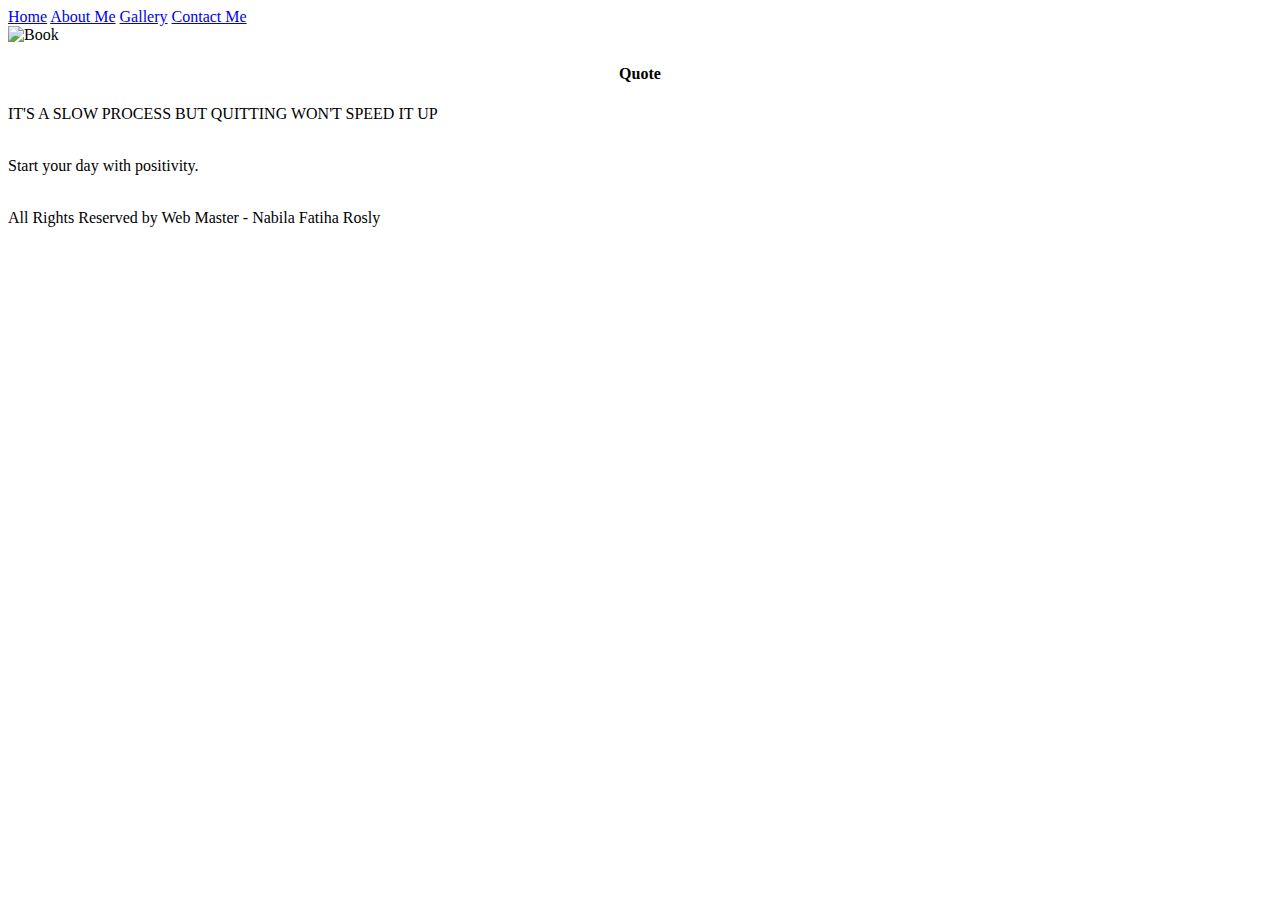
==== index.html @ b8965b4f "Create index.html" ====
<!DOCTYPE html>
<html>
  <head>
  <title>Home</title>
  
  <div class="topnav">
	    <a class="active"
	  href="#home">Home</a>
	    <a href="About Me.html">About Me</a>
	    <a href="gallery.html">Gallery</a>
	    <a href="Contact Me.html">Contact Me</a>
	  </div>
	  
  <link rel="stylesheet"
  type="text/css"
  href="style.css">

	<style>
	  img {
	    opacity: 1;
	 }
	</style>
   </head>
   <body>
     <div class="container">
      <img
src="New folder/bridge.jpg"
width= "100%" height="100%" alt="Book">
     </div>
    
      <div class="text-block">
	     <h4><center>Quote</center></h4>
		    <p>IT'S A SLOW PROCESS BUT QUITTING WON'T SPEED IT UP</p><br>
	  </div>
	     <div class="overlay"></div>
		 <div class="modal">Start your day with positivity.</div><br>		 
	 </div>
	 
	 <div class="footer">
	    <p>All Rights Reserved by Web Master - Nabila Fatiha Rosly</p>
	 </div>
	  
    </body>
</html>
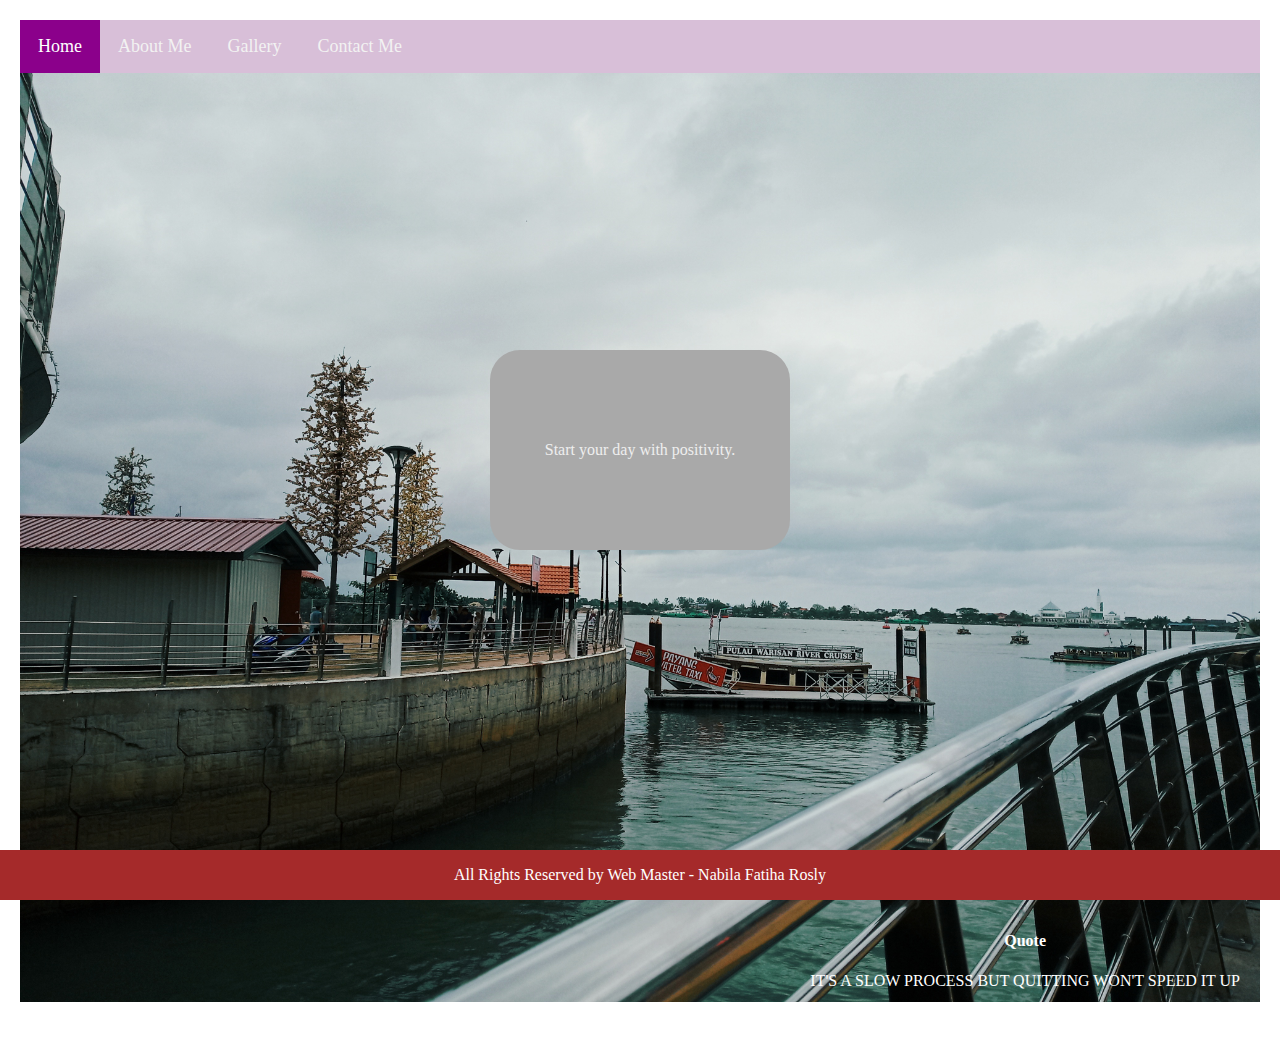
==== commit 7e0adadd: "Update index.html" ====
--- a/index.html
+++ b/index.html
@@ -34,8 +34,7 @@
 	  </div>
 	     <div class="overlay"></div>
 		 <div class="modal">Start your day with positivity.</div><br>		 
-	 </div>
-	 
+
 	 <div class="footer">
 	    <p>All Rights Reserved by Web Master - Nabila Fatiha Rosly</p>
 	 </div>
--- a/style.css
+++ b/style.css
@@ -0,0 +1,73 @@
+/* Add a dark khaki background color to the top navigation */
+.topnav {
+	background-color: #D8BFD8;
+	overflow: hidden;
+}
+/* Style the links inside the navigation bar */
+.topnav a {
+	float: left;
+	color: #f2f2f2;
+	text-align: center;
+	padding: 16px 18px;
+	text-decoration: none;
+	font-size: 18px;
+}
+/* Change the color of links on hover */
+.topnav a:hover {
+     background-color: #ddd;
+     color: black;
+}
+/* Add a color to the active/current link */
+.topnav a.active {
+     background-color: #8B008B;
+     color: white;
+}	 
+/* Container holding the image and the text */
+.container {
+	  position: relative;
+}
+/* Bottom right text */
+.text-block {
+	position: absolute;
+	bottom: 20px;
+	right: 20px;
+	background-color: none;
+	color: white;
+	padding-left: 20px;
+	padding-right: 20px;
+}
+/* Overlay */
+.modal {
+	width: 300px;
+	height: 200px;
+	line-height: 200px;
+	position: fixed;
+	top: 50%;
+	left: 50%;
+	margin-top: -100px;
+	margin-left: -150px;
+	background-color: #A9A9A9;
+	border-radius: 30px;
+	text-align: center;
+	z-index: 11;
+}
+body {
+	position: relative;
+	padding: 20px;
+	margin: 0;
+	min-height: 100%;
+	font-family: `Open Sans', sans-serif; 
+    background: #A9A9A9;
+	color: #eeeeee;
+}
+.footer {
+	position: fixed;
+	left: 0;
+	bottom: 0;
+	width: 100%;
+	background-color: brown;
+	color: white;
+	text-align: center;
+}
+
+	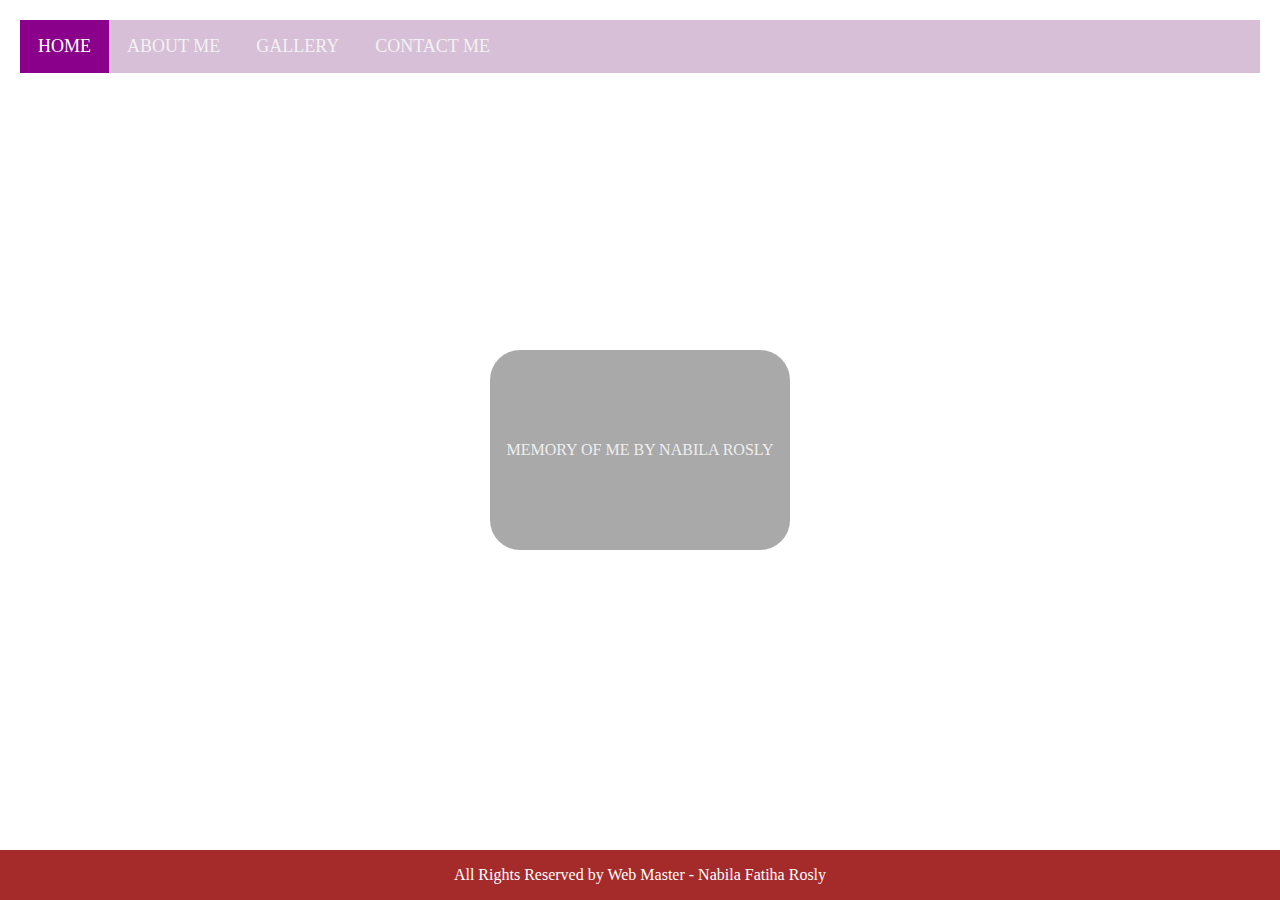
==== commit 795eebc7: "Update index.html" ====
--- a/index.html
+++ b/index.html
@@ -2,38 +2,31 @@
 <html>
   <head>
   <title>Home</title>
-  
-  <div class="topnav">
-	    <a class="active"
-	  href="#home">Home</a>
-	    <a href="About Me.html">About Me</a>
-	    <a href="gallery.html">Gallery</a>
-	    <a href="Contact Me.html">Contact Me</a>
-	  </div>
-	  
+    
   <link rel="stylesheet"
   type="text/css"
   href="style.css">
-
-	<style>
-	  img {
-	    opacity: 1;
-	 }
-	</style>
+  
+  <div class="topnav"> 
+    <a class="active"
+	href="#home">HOME</a>
+	 <a href="About Me.html">ABOUT ME</a>
+	   <a href="gallery.html">GALLERY</a>
+	     <a href="Contact Me.html">CONTACT ME</a>
+  </div>
+  
    </head>
    <body>
-     <div class="container">
-      <img
-src="New folder/bridge.jpg"
-width= "100%" height="100%" alt="Book">
-     </div>
-    
-      <div class="text-block">
-	     <h4><center>Quote</center></h4>
-		    <p>IT'S A SLOW PROCESS BUT QUITTING WON'T SPEED IT UP</p><br>
-	  </div>
+   
+   <div class="main">
+        <div class="d1"></div>
+		<div class="d2"></div>
+		   <div class="d3"></div>
+		      <div class="d4"></div>
+	</div>
+	
 	     <div class="overlay"></div>
-		 <div class="modal">Start your day with positivity.</div><br>		 
+		 <div class="modal">MEMORY OF ME BY NABILA ROSLY</div><br>		 
 
 	 <div class="footer">
 	    <p>All Rights Reserved by Web Master - Nabila Fatiha Rosly</p>
--- a/style.css
+++ b/style.css
@@ -1,4 +1,4 @@
-/* Add a dark khaki background color to the top navigation */
+/* Add a purple background color to the top navigation */
 .topnav {
 	background-color: #D8BFD8;
 	overflow: hidden;
@@ -70,4 +70,4 @@
 	text-align: center;
 }
 
-	+	
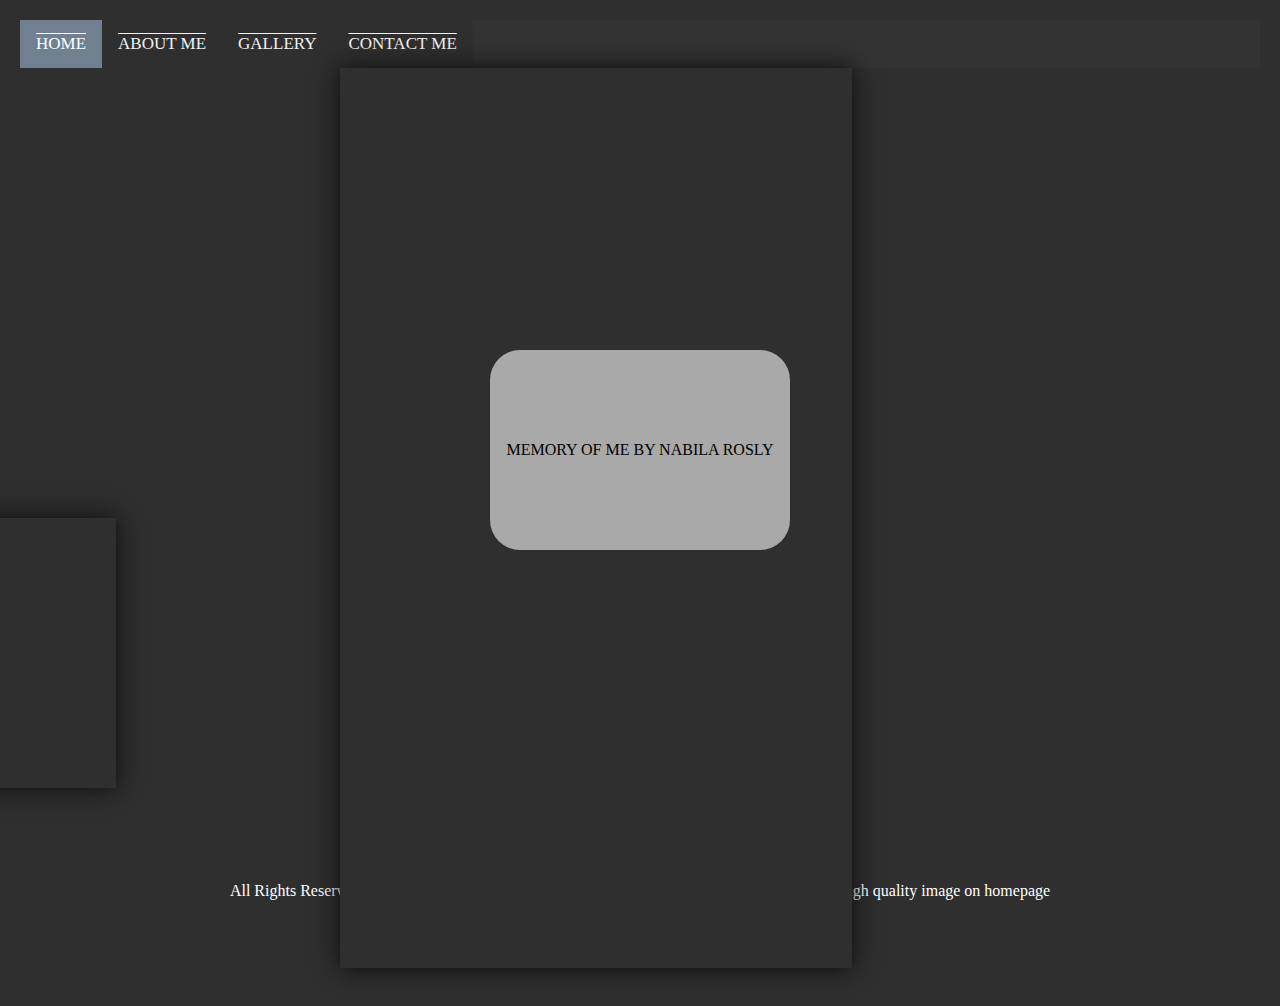
==== commit a60369f5: "Update index.html" ====
--- a/index.html
+++ b/index.html
@@ -29,7 +29,8 @@
 		 <div class="modal">MEMORY OF ME BY NABILA ROSLY</div><br>		 
 
 	 <div class="footer">
-	    <p>All Rights Reserved by Web Master - Nabila Fatiha Rosly</p>
+	    <p>All Rights Reserved by Web Master - Nabila Fatiha Rosly - Credit to Wallpaper Crafter 
+		 for the high quality image on homepage</p>
 	 </div>
 	  
     </body>
--- a/style.css
+++ b/style.css
@@ -1,40 +1,140 @@
-/* Add a purple background color to the top navigation */
 .topnav {
-	background-color: #D8BFD8;
+	background-color: #333;
 	overflow: hidden;
 }
-/* Style the links inside the navigation bar */
 .topnav a {
 	float: left;
 	color: #f2f2f2;
 	text-align: center;
-	padding: 16px 18px;
-	text-decoration: none;
-	font-size: 18px;
+	padding: 14px 16px;
+	text-decoration: overline;
+	font-size: 17px;
 }
-/* Change the color of links on hover */
 .topnav a:hover {
-     background-color: #ddd;
-     color: black;
+	background-color: #B22222;
+	color: black;
 }
-/* Add a color to the active/current link */
 .topnav a.active {
-     background-color: #8B008B;
-     color: white;
-}	 
-/* Container holding the image and the text */
-.container {
-	  position: relative;
+	background-color: #708090;
+	color: white;
 }
-/* Bottom right text */
-.text-block {
+* {
+	margin: 0;
+	padding: 0;
+	background: #2f2f2f;
+}
+.main {
+	height: 100vh;
+	width: 100vw;
+	position: relative;
+}
+.d1 {
 	position: absolute;
-	bottom: 20px;
-	right: 20px;
-	background-color: none;
-	color: white;
-	padding-left: 20px;
-	padding-right: 20px;
+	background-image: 
+   url(https://wallpapercrafter.com/uploads/posts/107840-coffee_pen_notebook_work_book_caffeine_food-photo.jpg);
+    background-size: 2700px 1500px;
+	
+	height: 30vh;
+	width: 15vw;
+	
+	background-position: 0 50%;
+	
+	box-shadow: 0px 0px 25px rgba(0, 0, 0, 0.8);
+	top: 50%;
+	transform: translate(-50%);
+	z-index: 2;
+	animation: dd1 10s 1, dd12 10s 1;
+	animation-delay: 4s, 14s;
+}
+.d2 {
+	position: absolute;
+	background-image:
+   url(https://wallpapercrafter.com/uploads/posts/107840-coffee_pen_notebook_work_book_caffeine_food-photo.jpg);
+    background-size: 2700px 1500px;
+	
+	height: 50vh;
+	width: 25vw;
+	
+	background-position: -10vw 50%;
+	left: 10vw;
+	
+	top: 50%;
+	transform: translateY(-50%);
+	z-index: 1;
+	animation: dd2 10s 2;
+	animation-delay: 4s;
+}
+.d3 {
+	position: absolute;
+	background-image: 
+   url(https://wallpapercrafter.com/uploads/posts/107840-coffee_pen_notebook_work_book_caffeine_food-photo.jpg);
+    background-size: 2700px 1500px;
+	overflow: hidden;
+	
+	height: 100vh;
+	width: 40vw;
+	left: 25vw;
+	box-shadow: 0px 0px 25px rgba(0, 0, 0, 0.8);
+	background-position: -35vw 50%;
+	
+	top: 50%;
+	transform: translateY(-50%);
+	z-index: 3;
+	animation: dd3 10s 2;
+	animation-delay: 4s;
+}
+.d4 {
+	position: absolute;
+	overflow: hidden;
+	background-image: 
+   url(https://wallpapercrafter.com/uploads/posts/107840-coffee_pen_notebook_work_book_caffeine_food-photo.jpg);
+    background-size: 2700px 1500px;
+	
+	height: 80vh;
+	width: 25vw;
+	left: 60vw;
+	background-position: -70vw 50%;
+	
+	top: 50%;
+	transform: translateY(-50%);
+	z-index: 1;
+	animation: dd4 10s 2;
+	animation-delay: 4s;
+}
+@keyframes dd1 {
+	0% {
+	}
+	50% {
+		width: 95vw;
+	}
+}
+@keyframes dd12 {
+	0% {
+	}
+	50% {
+		background-position: Calc(0vw - 40px) 50%;
+	}
+}
+@keyframes dd2 {
+	0 {
+	}
+	50% {
+		background-position: Calc(-10vw - 40px) 50%;
+	}
+}
+@keyframes dd3 {
+	0 { 
+	}
+	50% {
+		background-position: Calc(-35vw - 40px) 50%;
+	}
+}
+@keyframes dd4 {
+	0 {
+	}
+	50% {
+		background-position: Calc(-70vw - 40px) 50%;
+	}
 }
 /* Overlay */
 .modal {
@@ -58,14 +158,14 @@
 	min-height: 100%;
 	font-family: `Open Sans', sans-serif; 
     background: #A9A9A9;
-	color: #eeeeee;
+	color: black;
 }
 .footer {
 	position: fixed;
 	left: 0;
 	bottom: 0;
 	width: 100%;
-	background-color: brown;
+	background-color: none;
 	color: white;
 	text-align: center;
 }
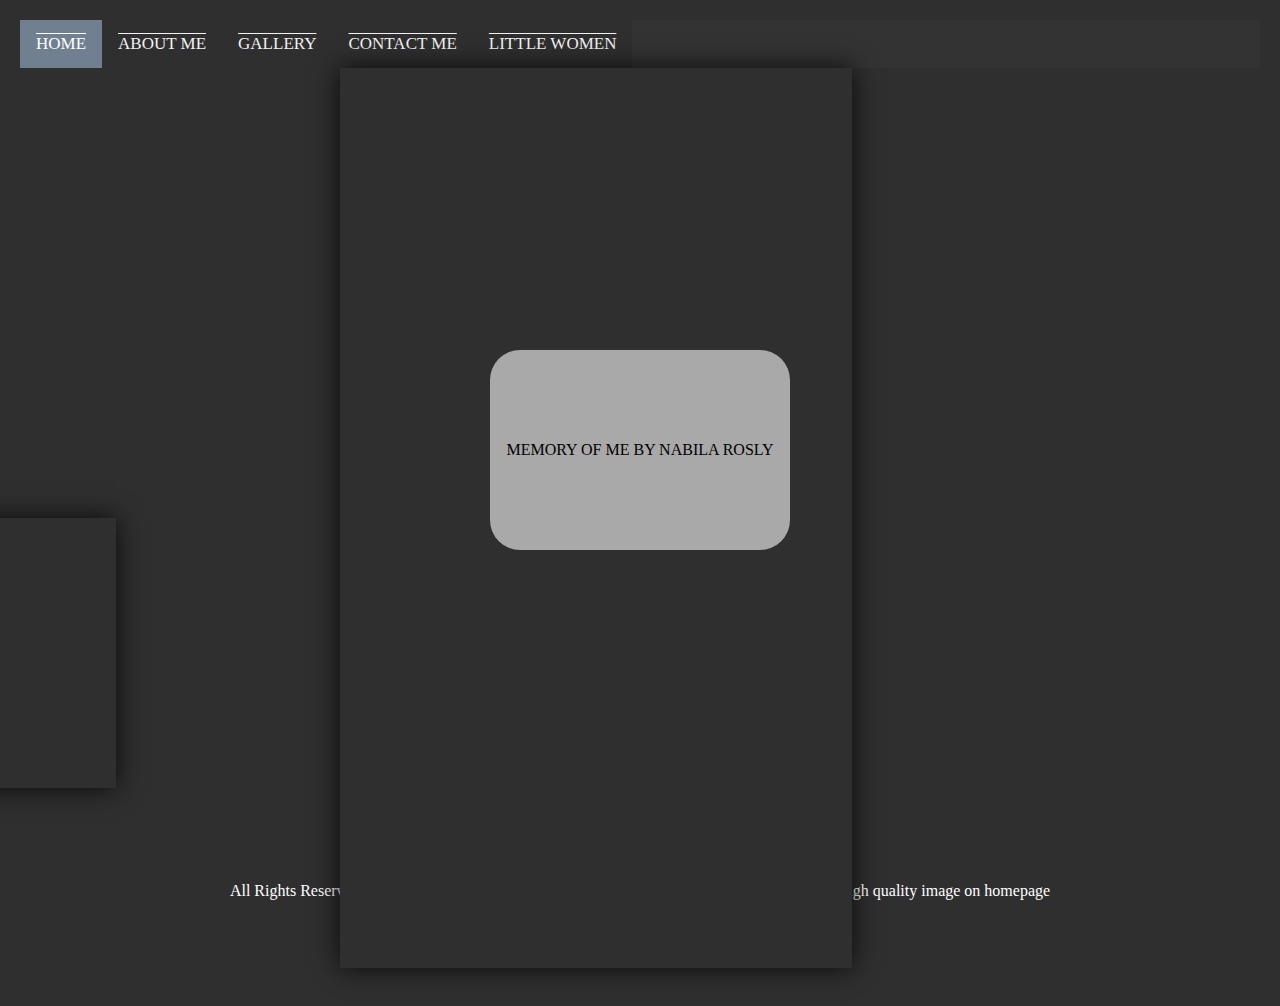
==== commit de979776: "Update index.html" ====
--- a/index.html
+++ b/index.html
@@ -13,6 +13,7 @@
 	 <a href="About Me.html">ABOUT ME</a>
 	   <a href="gallery.html">GALLERY</a>
 	     <a href="Contact Me.html">CONTACT ME</a>
+	       <a href="little_women.html">LITTLE WOMEN</a>
   </div>
   
    </head>
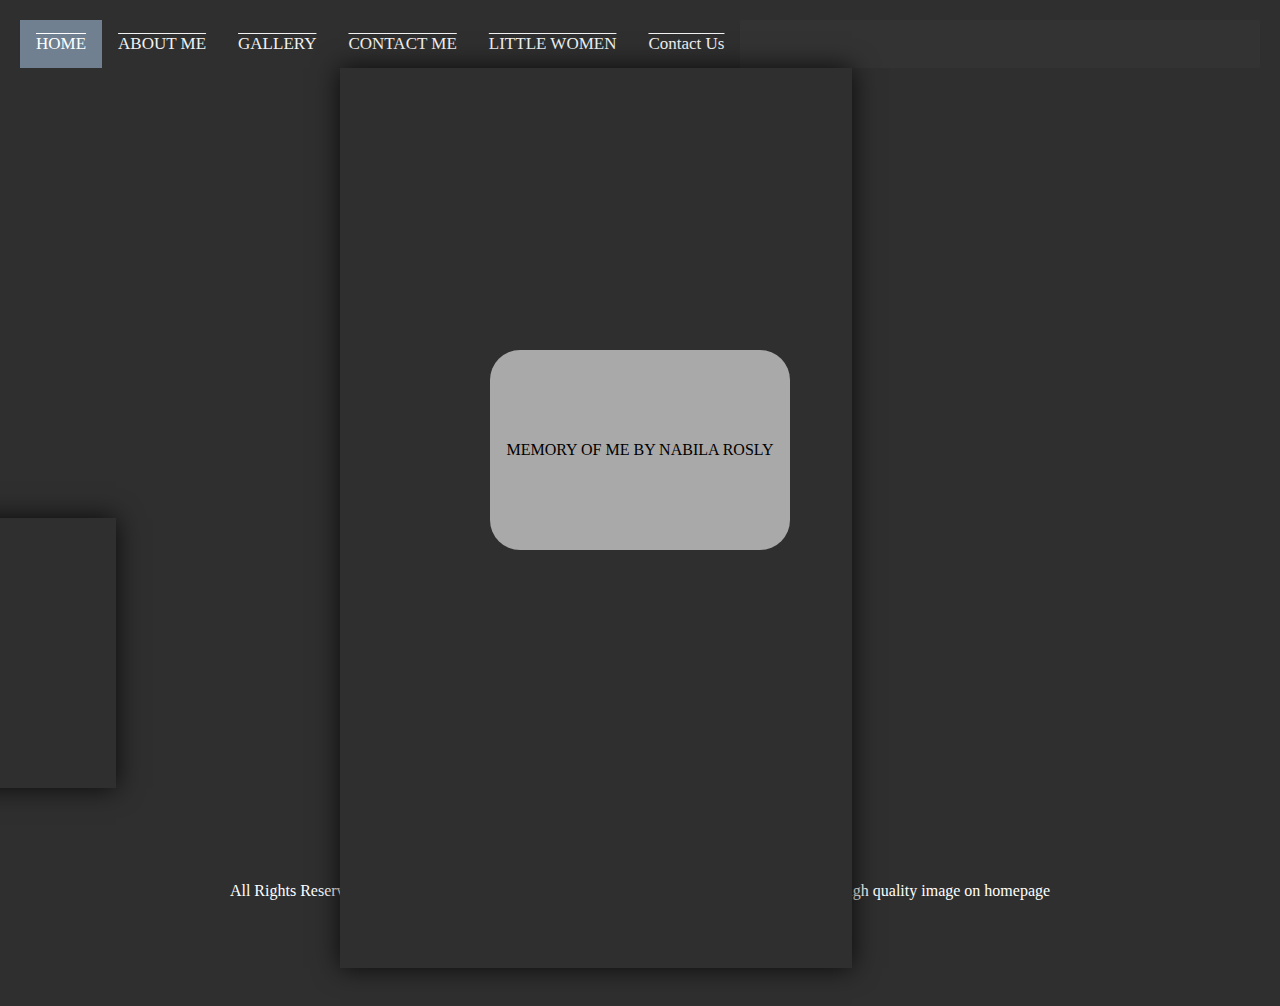
==== commit 00e5b030: "Update index.html" ====
--- a/index.html
+++ b/index.html
@@ -9,11 +9,12 @@
   
   <div class="topnav"> 
     <a class="active"
-	href="#home">HOME</a>
+	href="index.html">HOME</a>
 	 <a href="About Me.html">ABOUT ME</a>
 	   <a href="gallery.html">GALLERY</a>
 	     <a href="Contact Me.html">CONTACT ME</a>
-	       <a href="little_women.html">LITTLE WOMEN</a>
+	       <a href="littlewomen.html">LITTLE WOMEN</a>
+	         <a href="contactus.html">Contact Us</a>
   </div>
   
    </head>
